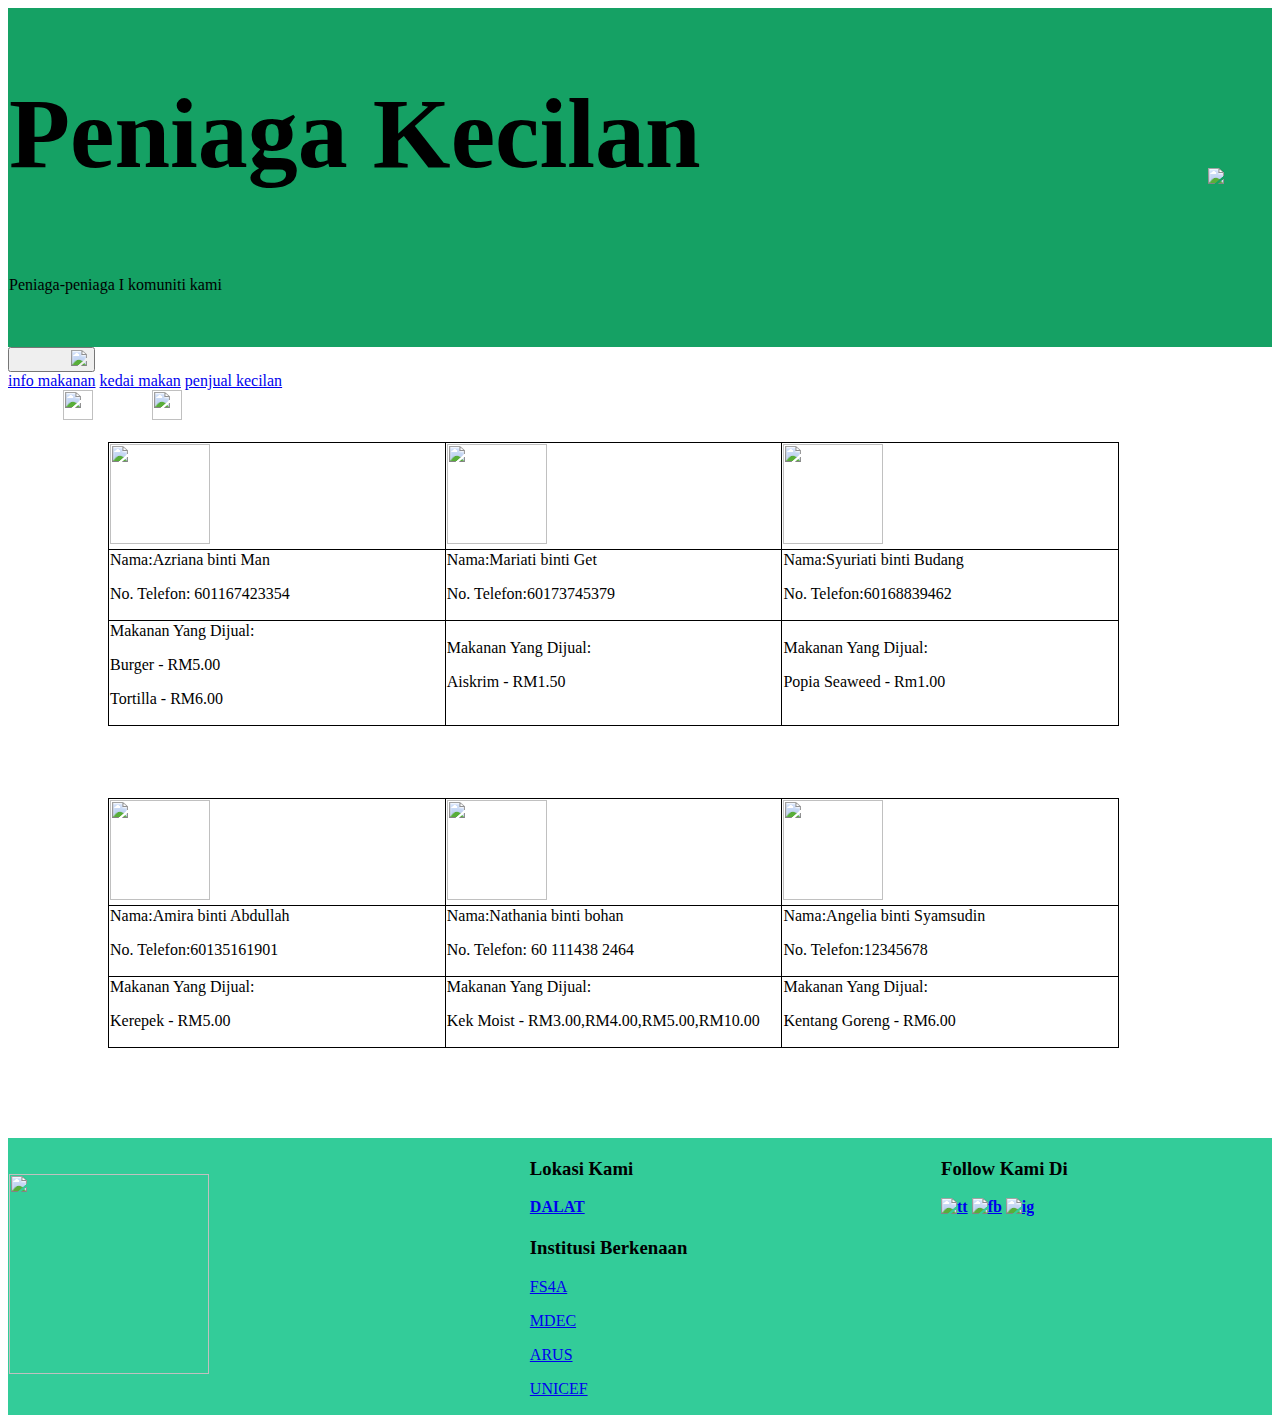
==== penjual.html @ d7c0fc78 "penjual.html" ====
<!DOCTYPE html>
<html>
<head>
 <link href="styles.css" rel="stylesheet" type="text/css" />
<title>Dalat Foodie</title>
</head>
<body>




<div class="header"  style="background-color:#15a164">
<style>
        table, th, td {
        border:0px solid white;
        border-collapse:collapse;
	z-index:1;

        th, td {
        background-color:#15a164;
		text-align:left;
	
        }
   </style>

 <table style="width:100%" "height:"100px;" >
	  
        <tr>
		    
  <th> <h1 style="font-size:100px;">Peniaga Kecilan</h1></th>
 <th rowspan="2"><img src="logo.png" style="margin-left:55px;widht:250px;height:250px;"> 
</th>
         </tr>
	   
          <tr>
         <td><p>Peniaga-peniaga I komuniti kami</p><br><br></td>
	
         </tr>
		 
       
        </table>

</div>



 

<div class="navbar">
   <div class="subnav">
       <button class="subnavbtn"><img src="menu.png" style="margin-left:55px;widht:30px;height:25px;"><i class="fa fa-caret-down"></i></button>
        <div class="subnav-content">
         <a href="info.html">info makanan</a>
         <a href="kedai.html">kedai makan</a>
         <a href="penjual.html">penjual kecilan</a>
       </div>
    </div>
   <a href="index.html"><img src="home.png" style="margin-left:55px;width:30px;height:30px;"></a>
   <a href="about.html"><img src="about.png" style="margin-left:55px;width:30px;height:30px;"></a>
 </div>


<br>

 
    <table style= "width:80%; margin-left:100px;">
             <tr>
                 <th style="width:30%;border: 1px solid black;background-color:white;border-radius:50px;margin-left:150px;"><img src="burger.jpg" width="100px" height="100px"/></th>
                 <th style="width:30%;border: 1px solid black;background-color:white;border-radius:50px;margin-left:100px;"><img src="aiskrim.jpg" width="100px" height="100px"></th>
                 <th style="width:30%;border: 1px solid black;background-color:white;border-radius:50px;margin-left:100px;"><img src="popia.jpg" width="100px" height="100px"></th>
             </tr>
             <tr>
                 <td style="width:30%;border: 1px solid black;background-color:white;border-radius:50px;">Nama:Azriana binti Man<p>No. Telefon: 601167423354</p></td>
                 <td style="width:30%;border: 1px solid black;background-color:white;border-radius:50px;">Nama:Mariati binti Get<p>No. Telefon:60173745379</p></td>
                 <td style="width:30%;border: 1px solid black;background-color:white;border-radius:50px;">Nama:Syuriati binti Budang<p>No. Telefon:60168839462</td>
             </tr>
             <tr>
                 <td style="width:30%;border: 1px solid black;background-color:white;border-radius:50px;">Makanan Yang Dijual:<p>Burger - RM5.00</p><p>Tortilla - RM6.00</p></td>
                 <td style="width:30%;border: 1px solid black;background-color:white;border-radius:50px;">Makanan Yang Dijual:<p>Aiskrim - RM1.50</p></td>
                 <td style="width:30%;border: 1px solid black;background-color:white;border-radius=50px;">Makanan Yang Dijual:<p>Popia Seaweed - Rm1.00</p></td>
             </tr>
         </table>
      </div>
	  
	  <br> 
	  <br>
	  <br>
	  <br>
	  

   	     <table style= "width:80%; margin-left:100px;">
             <tr>
                 <th style="width:30%;border: 1px solid black;background-color:white;border-radius:50px;"><img src="kerepek.png" width="100px" height="100px"/></th>
                 <th style="width:30%;border: 1px solid black;background-color:white;border-radius:50px;"><img src="kek.jpg" width="100px" height="100px"></th>
                 <th style="width:30%;border: 1px solid black;background-color:white;border-radius:50px;"><img src="fries.jpg" width="100px" height="100px"></th>
             </tr>
             <tr>
                 <td style="width:30%;border: 1px solid black;background-color:white;border-radius:50px;">Nama:Amira binti Abdullah<p>No. Telefon:60135161901</p></td>
                 <td style="width:30%;border: 1px solid black;background-color:white;border-radius:50px;">Nama:Nathania binti bohan<p>No. Telefon:
60 111438 2464</p></td>
                 <td style="width:30%;border: 1px solid black;background-color:white;border-radius:50px;">Nama:Angelia binti Syamsudin<p>No. Telefon:12345678</td>
             </tr>
             <tr>
                 <td style="width:30%;border: 1px solid black;background-color:white;border-radius:50px;">Makanan Yang Dijual:<p>Kerepek - RM5.00</p></td>
                 <td style="width:30%;border: 1px solid black;background-color:white;border-radius:50px;">Makanan Yang Dijual:<p>Kek Moist - RM3.00,RM4.00,RM5.00,RM10.00</p></td>
                 <td style="width:30%;border: 1px solid black;background-color:white;border-radius:50px;">Makanan Yang Dijual:<p>Kentang Goreng - RM6.00</p></td>
             </tr>
			 
			 </table>
			 
			 <br>


<br>
<br>

         <table align="left" >
         <tr>
		 
		 <td style="border:1px solid white;border-radius:50px;background-color:white;">
		          </td>
		 </tr>
		 
		 </table>




<br>
<br>



      <table style="width:100%" "height:"80px;" >
	  
        <tr>
		     <th rowspan="2" style=" background-color:#33CC99;"><img src="smkd1.png" width="200px" height="200px"/></th>
		     <th style=" background-color:#33CC99;">
			                          <h3>Lokasi Kami</h3>
				 <a href="https://maps.app.goo.gl/WRC9nmmmjsgL6MvM6?g_st=aw">DALAT</a>
                 </form>
			 </th>
			 <th style=" background-color:#33CC99;">
			      <h3>Follow Kami Di</h3>
			   <a href="https://www.tiktok.com/@dalatfoodie_?lang=en"><img src=tt.png alt="tt" width="50" height="50"></a>
               <a href="https://web.facebook.com/profile.php?id=61569606660793"><img src=fb.jpg alt="fb" width="50" height="50"></a>
               <a href="https://www.instagram.com/dalat.foodie/"><img src=ig.png alt="ig" width="50" height="50"></a>

				
			 </th>
         </tr>
	   
          <tr>
             <td style=" background-color:#33CC99;">
			 					     <h3>Institusi Berkenaan</h3>
				 <p><a href="https://futureskills.moe-dl.edu.my/utama">FS4A</a></p>
				 <p><a href="https://mdec.my/">MDEC</a><p/>
				 <p><a href="https://arusacademy.org.my/web/">ARUS</a></p>
				 <p><a href="https://help.unicef.org/malaysia/help-children-emergencies?utm_source=googleutm_medium=cpc&utm_campaign=CRE_MY_GOOGLE_SEARCH_BRAND_PROS_CONV_ALL_160123&utm_content=adid_644848746718&utm_term=adgroupid_144466395839&gad_source=1&gclid=CjwKCAjwmaO4BhAhEiwA5p4YL5AyLv9JEvvjX8KYzuJzLoRJIBFzr03EApvrZZQKt3wUd7CzKi4RkhoCHLIQAvD_BwE">
				 UNICEF</a></p>
	 </td>
			 <td style=" background-color:#33CC99;">
			   
				 
			 </td>
         </tr>
		 

       
        </table>

</body>
</html>
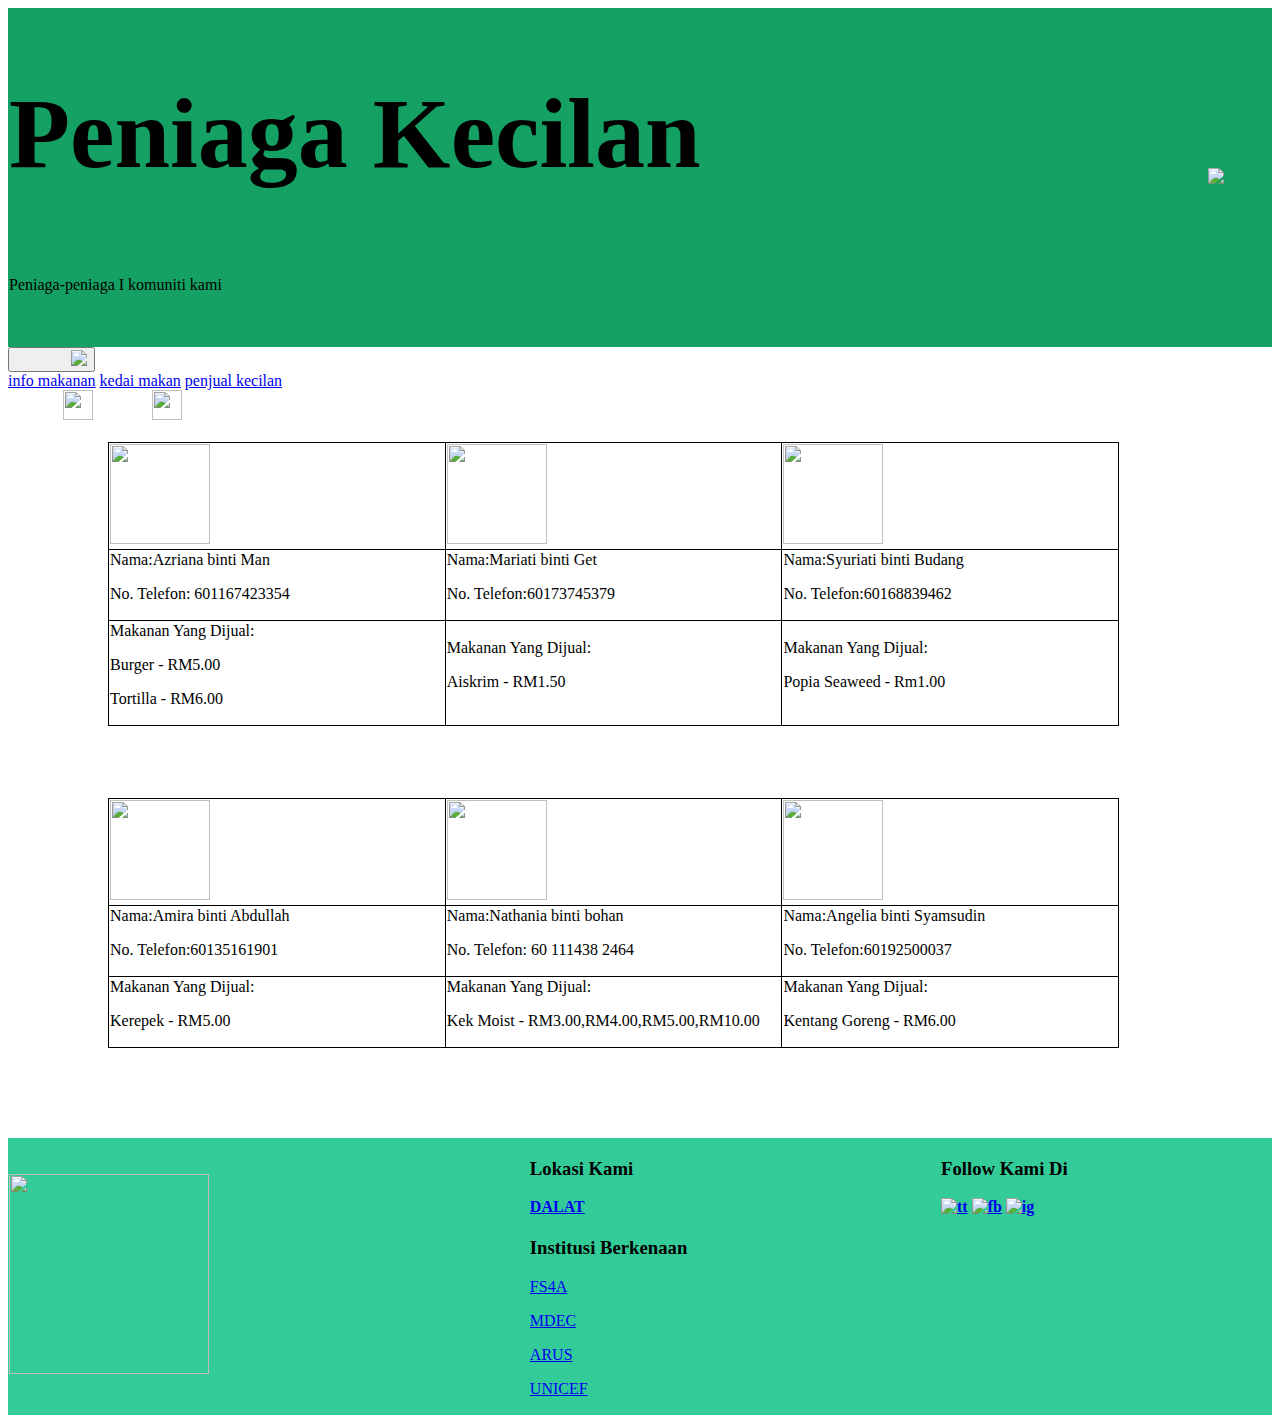
==== commit bbed5b67: "penjual.html" ====
--- a/penjual.html
+++ b/penjual.html
@@ -98,7 +98,7 @@
                  <td style="width:30%;border: 1px solid black;background-color:white;border-radius:50px;">Nama:Amira binti Abdullah<p>No. Telefon:60135161901</p></td>
                  <td style="width:30%;border: 1px solid black;background-color:white;border-radius:50px;">Nama:Nathania binti bohan<p>No. Telefon:
 60 111438 2464</p></td>
-                 <td style="width:30%;border: 1px solid black;background-color:white;border-radius:50px;">Nama:Angelia binti Syamsudin<p>No. Telefon:12345678</td>
+                 <td style="width:30%;border: 1px solid black;background-color:white;border-radius:50px;">Nama:Angelia binti Syamsudin<p>No. Telefon:60192500037</td>
              </tr>
              <tr>
                  <td style="width:30%;border: 1px solid black;background-color:white;border-radius:50px;">Makanan Yang Dijual:<p>Kerepek - RM5.00</p></td>
